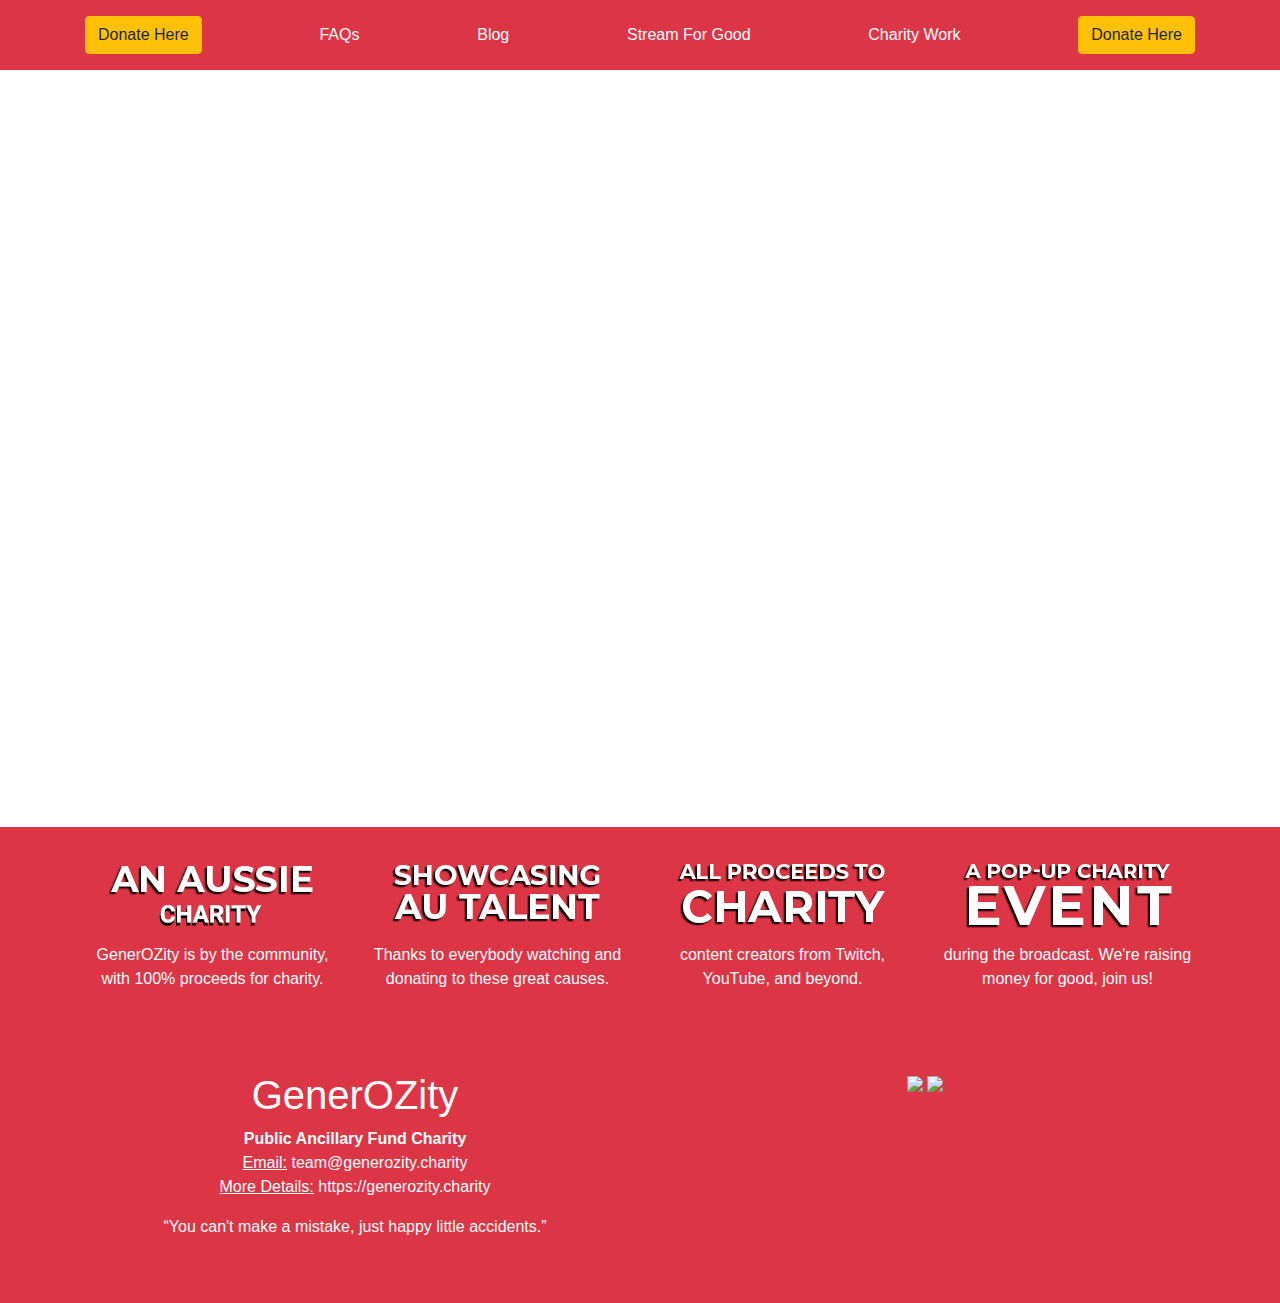
==== index.html @ a1354ad1 "Update index.html" ====
<!DOCTYPE html>
<html>

<!--     <head>
        <meta charset="UTF-8">
        <meta http-equiv="refresh" content="0; url=https://streamforgood.com.au/">
        <script type="text/javascript">
            window.location.href = "https://streamforgood.com.au/"
        </script>
        <title>Page Redirection</title>
    </head>
    <body>
        If you are not redirected automatically, <a href='https://streamforgood.com.au/'>click here</a>.
    </body> -->

<head>
    <meta http-equiv="Content-Type" content="text/html; charset=UTF-8">

    <title>GenerOZity</title>
    <link rel="stylesheet" href="https://use.fontawesome.com/releases/v5.1.1/css/all.css">
    <link href="//cdnjs.cloudflare.com/ajax/libs/ekko-lightbox/5.0.0/ekko-lightbox.css" rel="stylesheet">
    <link rel="stylesheet" href="https://stackpath.bootstrapcdn.com/bootstrap/4.3.1/css/bootstrap.min.css" integrity="sha384-ggOyR0iXCbMQv3Xipma34MD+dH/1fQ784/j6cY/iJTQUOhcWr7x9JvoRxT2MZw1T" crossorigin="anonymous">

    <!-- Global site tag (gtag.js) - Google Analytics -->
    <script async src="https://www.googletagmanager.com/gtag/js?id=UA-123410685-1"></script>
    <script>
        window.dataLayer = window.dataLayer || [];

        function gtag() {
            dataLayer.push(arguments);
        }
        gtag('js', new Date());

        gtag('config', 'UA-123410685-1');
    </script>

    <script src="https://code.jquery.com/jquery-3.2.1.slim.min.js" integrity="sha384-KJ3o2DKtIkvYIK3UENzmM7KCkRr/rE9/Qpg6aAZGJwFDMVNA/GpGFF93hXpG5KkN" crossorigin="anonymous"></script>
    <script src="https://cdnjs.cloudflare.com/ajax/libs/popper.js/1.12.9/umd/popper.min.js" integrity="sha384-ApNbgh9B+Y1QKtv3Rn7W3mgPxhU9K/ScQsAP7hUibX39j7fakFPskvXusvfa0b4Q" crossorigin="anonymous"></script>
    <script src="https://stackpath.bootstrapcdn.com/bootstrap/4.3.1/js/bootstrap.min.js" integrity="sha384-JjSmVgyd0p3pXB1rRibZUAYoIIy6OrQ6VrjIEaFf/nJGzIxFDsf4x0xIM+B07jRM" crossorigin="anonymous"></script>

    <meta property="og:url" content="https://generozity.com.au/" />
    <meta property="og:type" content="website" />
    <meta property="og:title" content="GenerOZity" />
    <meta property="og:description" content="GenerOZity is the pop-up Twitch marathon that brings together content creators from around Australia to raise money for good causes." />
    <meta property="og:image" content="https://i.imgur.com/TTYWFWO.png" />

    <meta name="twitter:card" content="summary" />
    <meta name="twitter:site" content="@generOZity" />
    <meta name="twitter:title" content="GenerOZity" />
    <meta name="twitter:description" content="GenerOZity is the pop-up Twitch marathon that brings together content creators from around Australia to raise money for good causes." />
    <meta name="twitter:image" content="https://i.imgur.com/TTYWFWO.png" />

</head>

<body>
    <nav class="navbar navbar-light bg-danger">
        <div class="container d-flex flex-column flex-md-row justify-content-between">
            <a class="py-2 d-none d-md-inline-block text-white" href="https://donate.generozity.charity/" target="_blank"><button type="button" class="btn btn-warning">Donate Here</button></a>
<!--             <a class="py-2 d-none d-md-inline-block text-white" href="https://schedule.generozity.com.au" target="_blank">Schedule</a> -->
            <a class="py-2 d-none d-md-inline-block text-white" href="https://faq.generozity.com.au" target="_blank">FAQs</a>
            <a class="py-2 d-none d-md-inline-block text-white" href="https://blog.generozity.com.au" target="_blank">Blog</a>
            <a class="py-2 d-none d-md-inline-block text-white" href="https://streamforgood.com.au" target="_blank">Stream For Good</a>
            <a class="py-2 d-none d-md-inline-block text-white" href="https://generozity.charity" target="_blank">Charity Work</a>
<!--             <a class="py-2 d-none d-md-inline-block text-white" href="https://streamers.generozity.com.au" target="_blank"><button type="button" class="btn btn-warning">Become a GenOZ Streamer</button></a> -->
            <a class="py-2 d-none d-md-inline-block text-white" href="https://donate.generozity.charity/" target="_blank"><button type="button" class="btn btn-warning">Donate Here</button></a>
        </div>
    </nav>
    
<!--     <div class="py-3 bg-primary" style="background-size: cover;height: 100%;background:url(https://wallpapercave.com/wp/wp6574733.jpg) repeat center center fixed;">
        <div class="container">
            <div class="row">
                <div class="col-md-12 text-center">
                    <div class="embed-responsive embed-responsive-16by9">
                        <div id="twitch-embed"></div>
                        <script src="https://embed.twitch.tv/embed/v1.js"></script>
                        <script type="text/javascript">
                          new Twitch.Embed("twitch-embed", {
                            width: 854,
                            height: 480,
                            channel: "generozity",
                            // only needed if your site is also embedded on embed.example.com and othersite.example.com 
                            parent: ["generozity.com.au"]
                          });
                        </script>
                    </div>
                </div>
            </div>
        </div>
    </div>     -->
    
    <iframe src="https://generozity.com.au/wewantyou/index.html" width="100%" height="750px" style="border:0"></iframe>
    
    <div class="py-3 bg-danger text-white">
        <div class="container">
            <div class="row">
                <div class="col-md-3">
                    <img class="img-fluid mx-auto d-block" src="images/1-white.png">
                    <p class="text-center">GenerOZity is by the community, with 100% proceeds for charity.
                        <br>
                    </p>
                </div>
                <div class="col-md-3">
                    <img class="img-fluid mx-auto d-block" src="images/2-white.png">
                    <p class="text-center">Thanks to everybody watching and donating to these great causes.
                        <br>
                    </p>
                </div>
                <div class="col-md-3">
                    <img class="img-fluid mx-auto d-block" src="images/3-white.png">
                    <p class="text-center">content creators from Twitch, YouTube, and beyond.
                        <br>
                    </p>
                </div>
                <div class="col-md-3">
                    <img class="img-fluid mx-auto d-block" src="images/4-white.png">
                    <p class="text-center">during the broadcast. We're raising money for good, join us!
                        <br>
                    </p>
                </div>
            </div>
        </div>
    </div>

    <div class="bg-faded py-5 bg-danger text-white">
        <div class="container">
            <div class="row">
                <div class="col-md-6 text-center">
                    <h1 class=" pi-item">GenerOZity</h1>
                    <p>
                        <b>Public Ancillary Fund Charity</b>
                        <br>
                        <u>Email:</u> <a class="text-white" href="mailto:team@generozity.charity" target="_top">team@generozity.charity</a>
                        <br>
                        <u>More Details:</u> <a class="text-white" href="https://generozity.charity" target="_top">https://generozity.charity</a>
                        <br>
                        <p class="">“You can't make a mistake, just happy little accidents.”</p>
                    </p>
                </div>
                <div class="col-md-6 text-center">
                    <a href="https://www.acnc.gov.au/charity/f3eedf0efe87d729c3630002a9dd32b1"><img src="https://generozity.charity/img/ACNC-Registered-Charity-Logo_reverse.png" width="150px"></a>
                    <a href="https://thosewizards.com.au/" target="_blank"><img class="center-block img-fluid mx-auto d-inline" src="https://generozity.com.au/images/ThoseWizardsLogoBlackTemp.png"></a>
                    <br>
                    
                </div>
            </div>
        </div>
    </div>
    
</body>
</html>
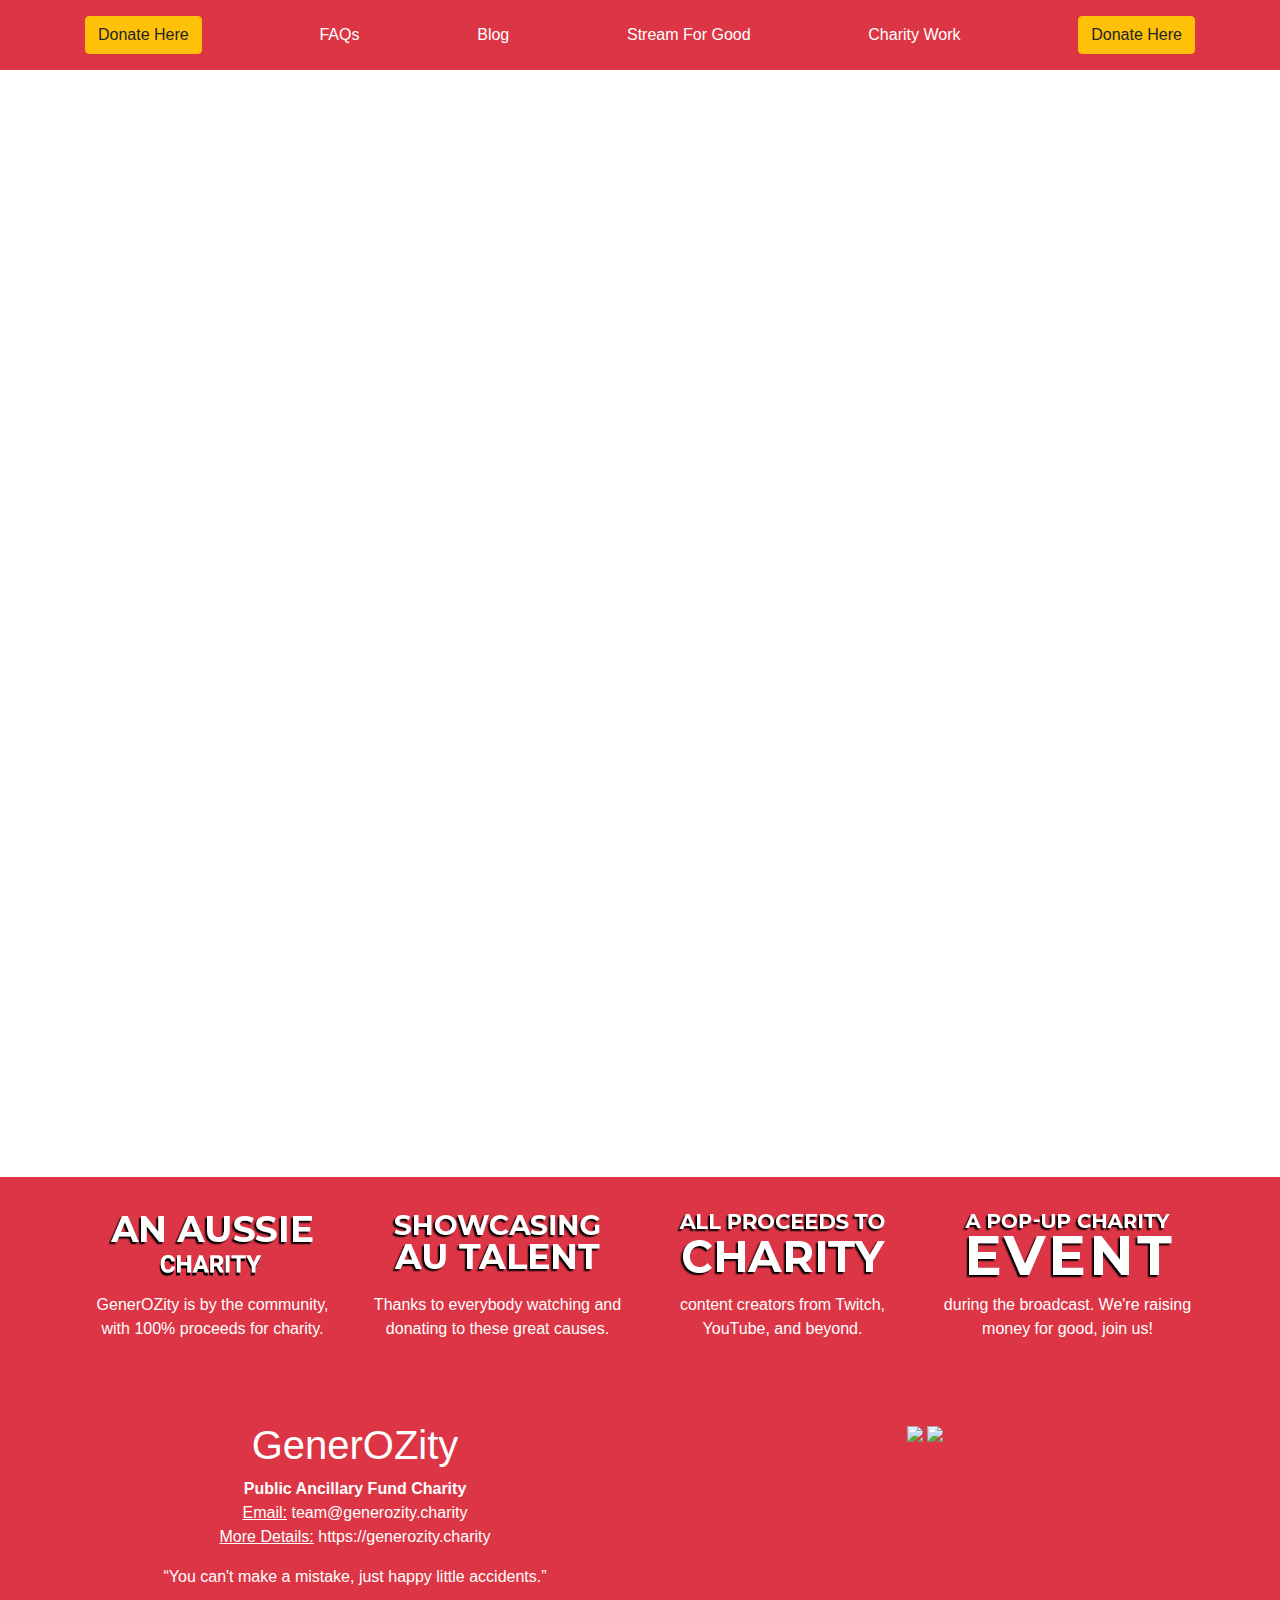
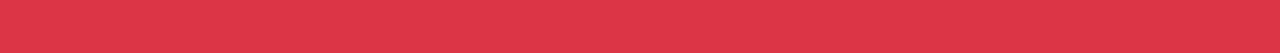
==== commit 0caafc5a: "Update index.html" ====
--- a/index.html
+++ b/index.html
@@ -88,7 +88,7 @@
         </div>
     </div>     -->
     
-    <iframe src="https://generozity.com.au/wewantyou/index.html" width="100%" height="750px" style="border:0"></iframe>
+    <iframe src="https://generozity.com.au/wewantyou/index2.html" width="100%" height="1100px" style="border:0"></iframe>
     
     <div class="py-3 bg-danger text-white">
         <div class="container">
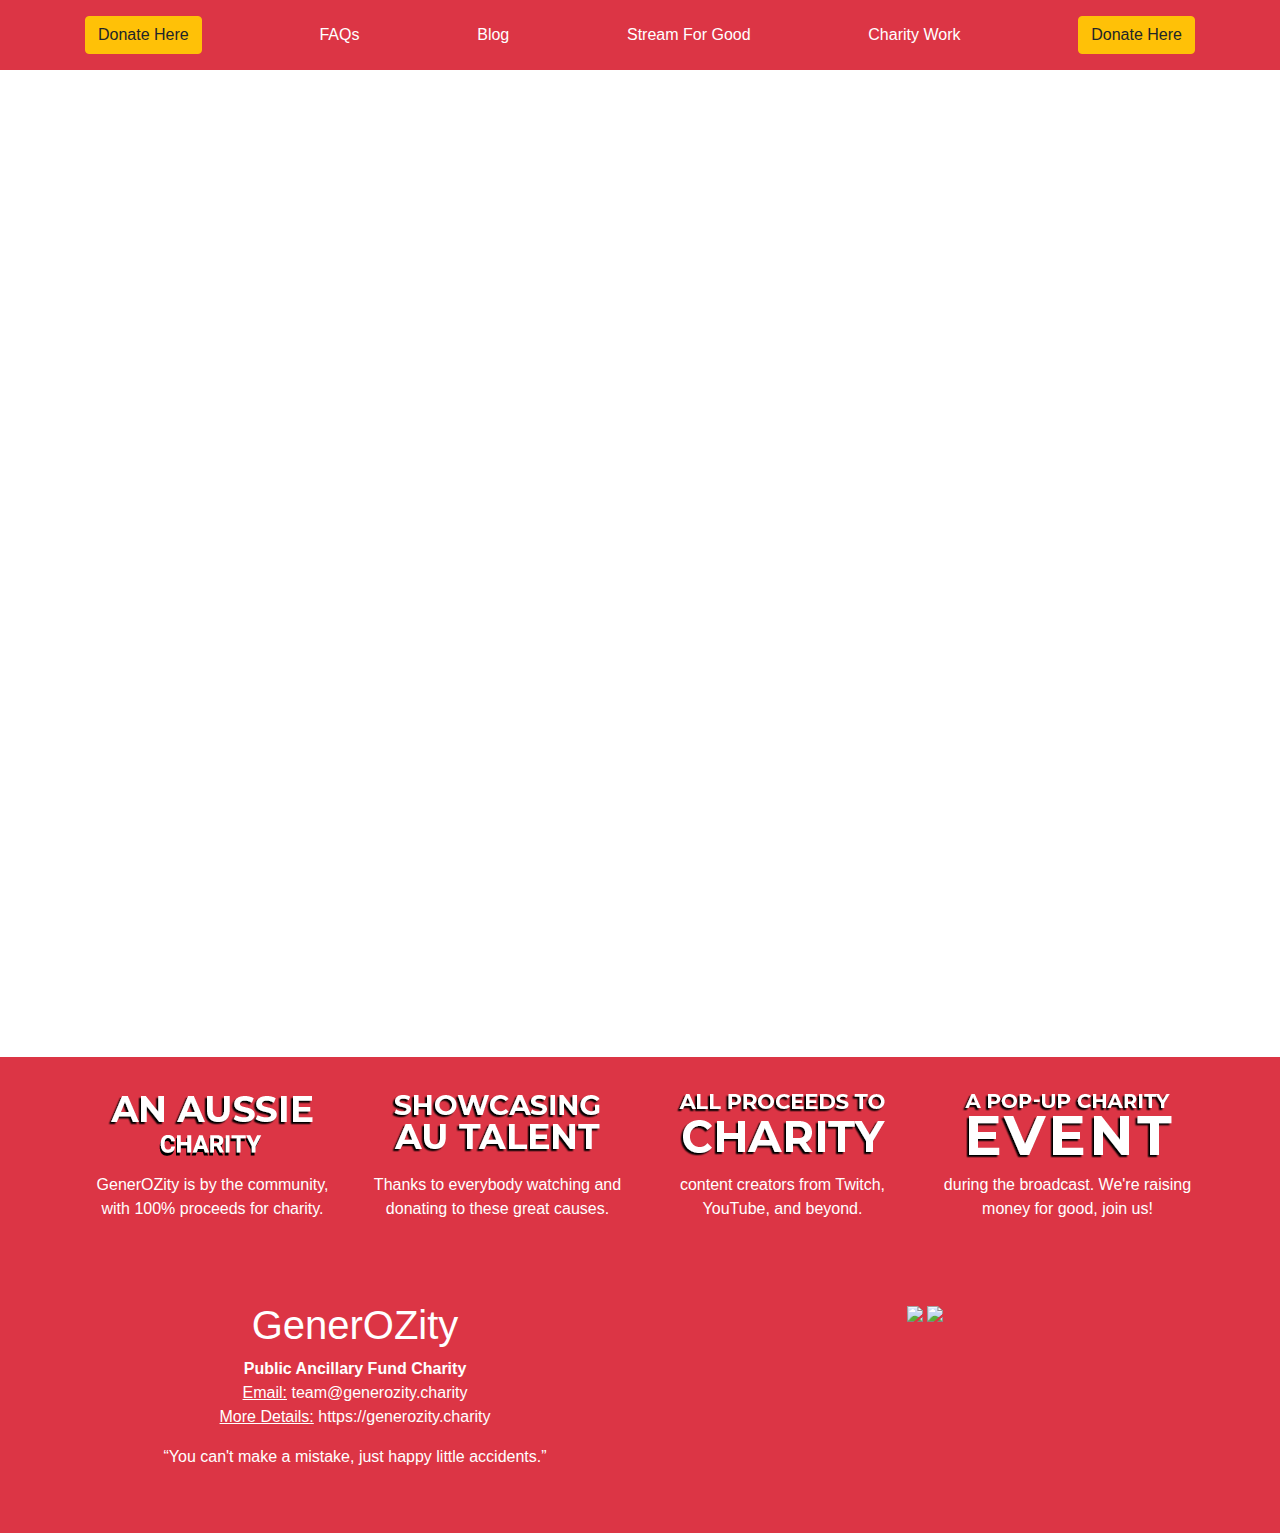
==== commit c695c3bf: "Update index.html" ====
--- a/index.html
+++ b/index.html
@@ -88,7 +88,7 @@
         </div>
     </div>     -->
     
-    <iframe src="https://generozity.com.au/wewantyou/index2.html" width="100%" height="1100px" style="border:0"></iframe>
+    <iframe src="https://generozity.com.au/wewantyou/index2.html" width="100%" height="980px" style="border:0"></iframe>
     
     <div class="py-3 bg-danger text-white">
         <div class="container">
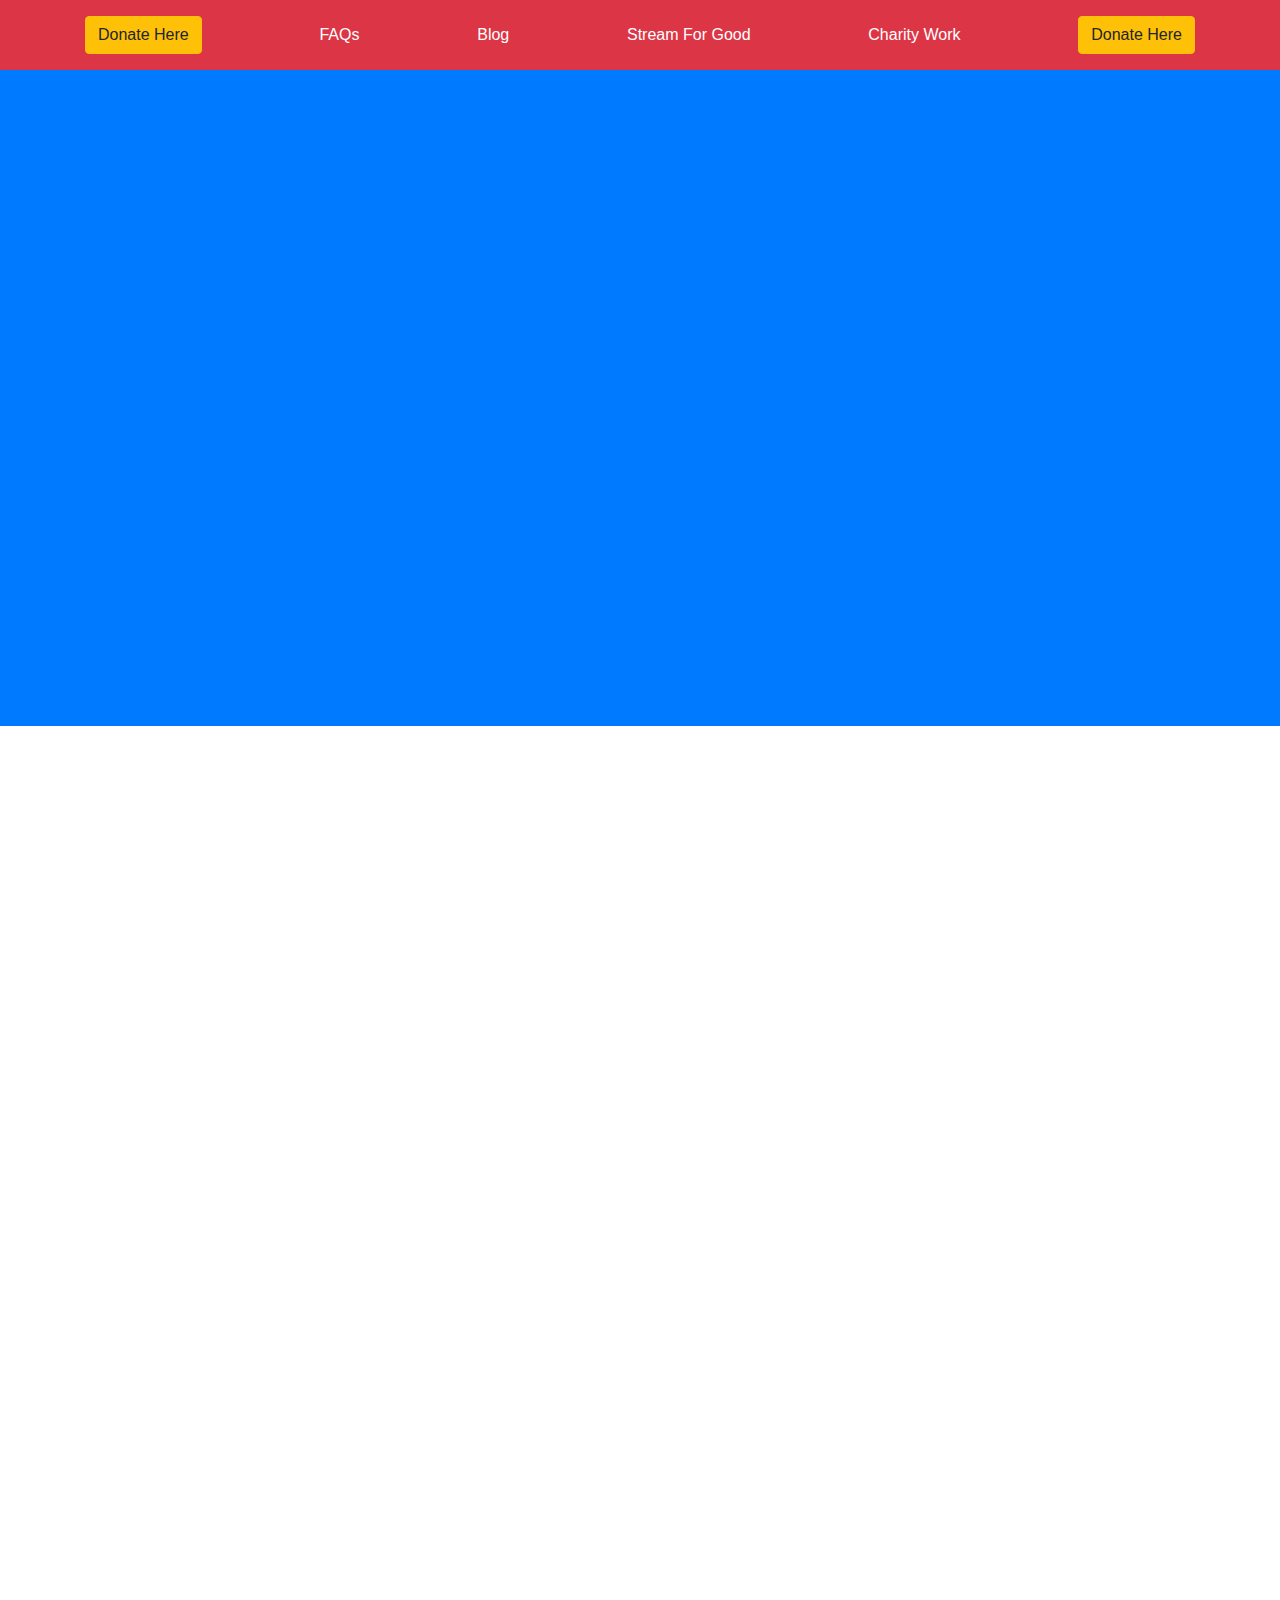
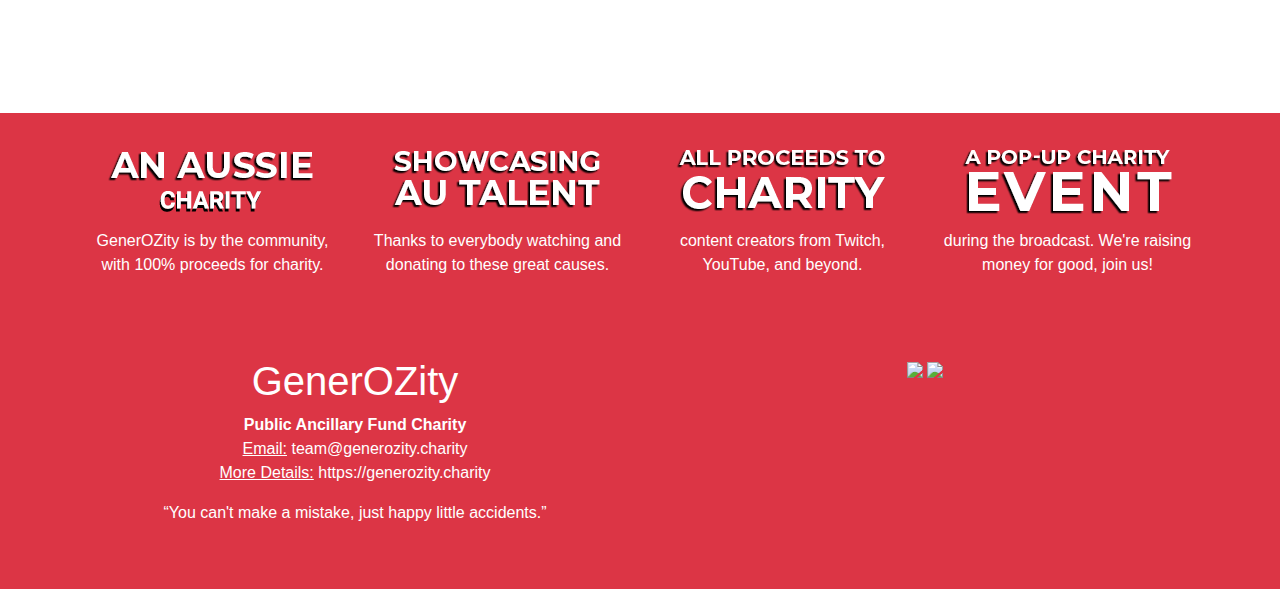
==== commit ec01ecd2: "Update index.html" ====
--- a/index.html
+++ b/index.html
@@ -66,7 +66,7 @@
         </div>
     </nav>
     
-<!--     <div class="py-3 bg-primary" style="background-size: cover;height: 100%;background:url(https://wallpapercave.com/wp/wp6574733.jpg) repeat center center fixed;">
+    <div class="py-3 bg-primary" style="background-size: cover;height: 100%;background:url(https://wallpapercave.com/wp/wp6574733.jpg) repeat center center fixed;">
         <div class="container">
             <div class="row">
                 <div class="col-md-12 text-center">
@@ -86,7 +86,7 @@
                 </div>
             </div>
         </div>
-    </div>     -->
+    </div>    
     
     <iframe src="https://generozity.com.au/wewantyou/index2.html" width="100%" height="980px" style="border:0"></iframe>
     
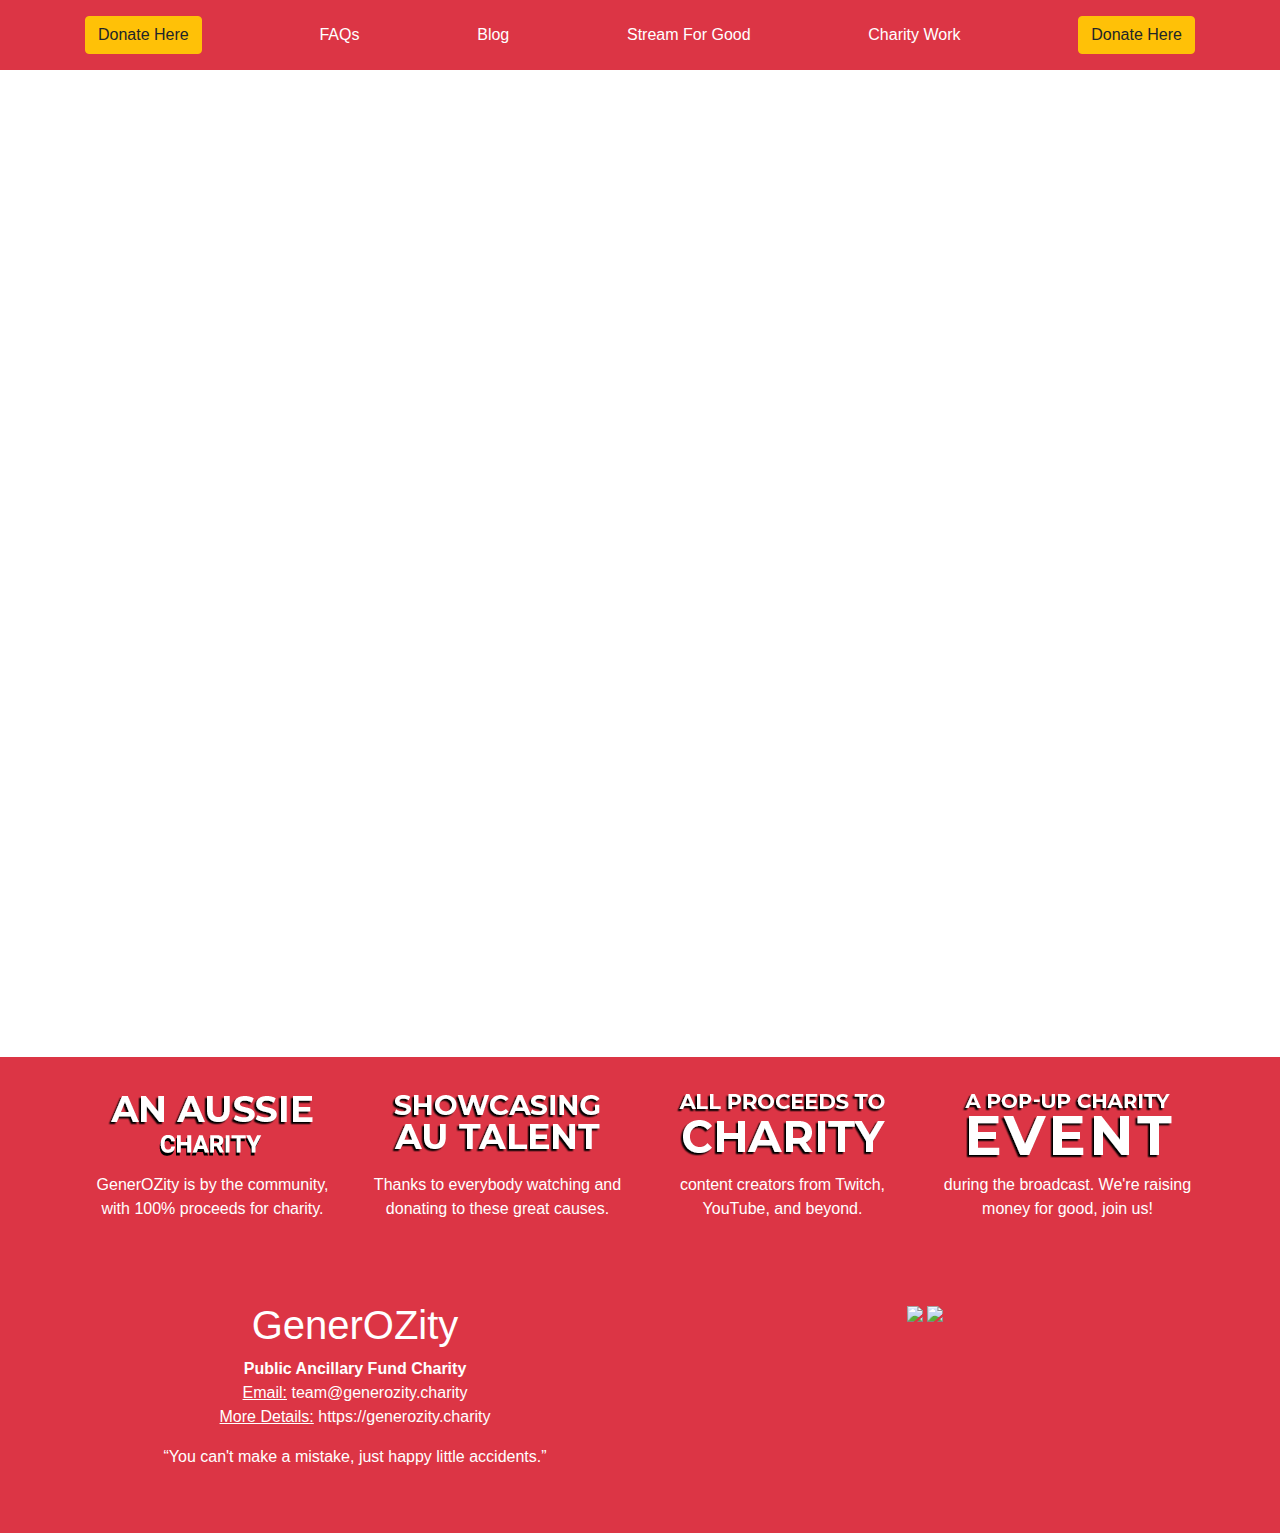
==== commit 04090a23: "Update index.html" ====
--- a/index.html
+++ b/index.html
@@ -66,7 +66,7 @@
         </div>
     </nav>
     
-    <div class="py-3 bg-primary" style="background-size: cover;height: 100%;background:url(https://wallpapercave.com/wp/wp6574733.jpg) repeat center center fixed;">
+<!--     <div class="py-3 bg-primary" style="background-size: cover;height: 100%;background:url(https://wallpapercave.com/wp/wp6574733.jpg) repeat center center fixed;">
         <div class="container">
             <div class="row">
                 <div class="col-md-12 text-center">
@@ -86,7 +86,7 @@
                 </div>
             </div>
         </div>
-    </div>    
+    </div>     -->
     
     <iframe src="https://generozity.com.au/wewantyou/index2.html" width="100%" height="980px" style="border:0"></iframe>
     
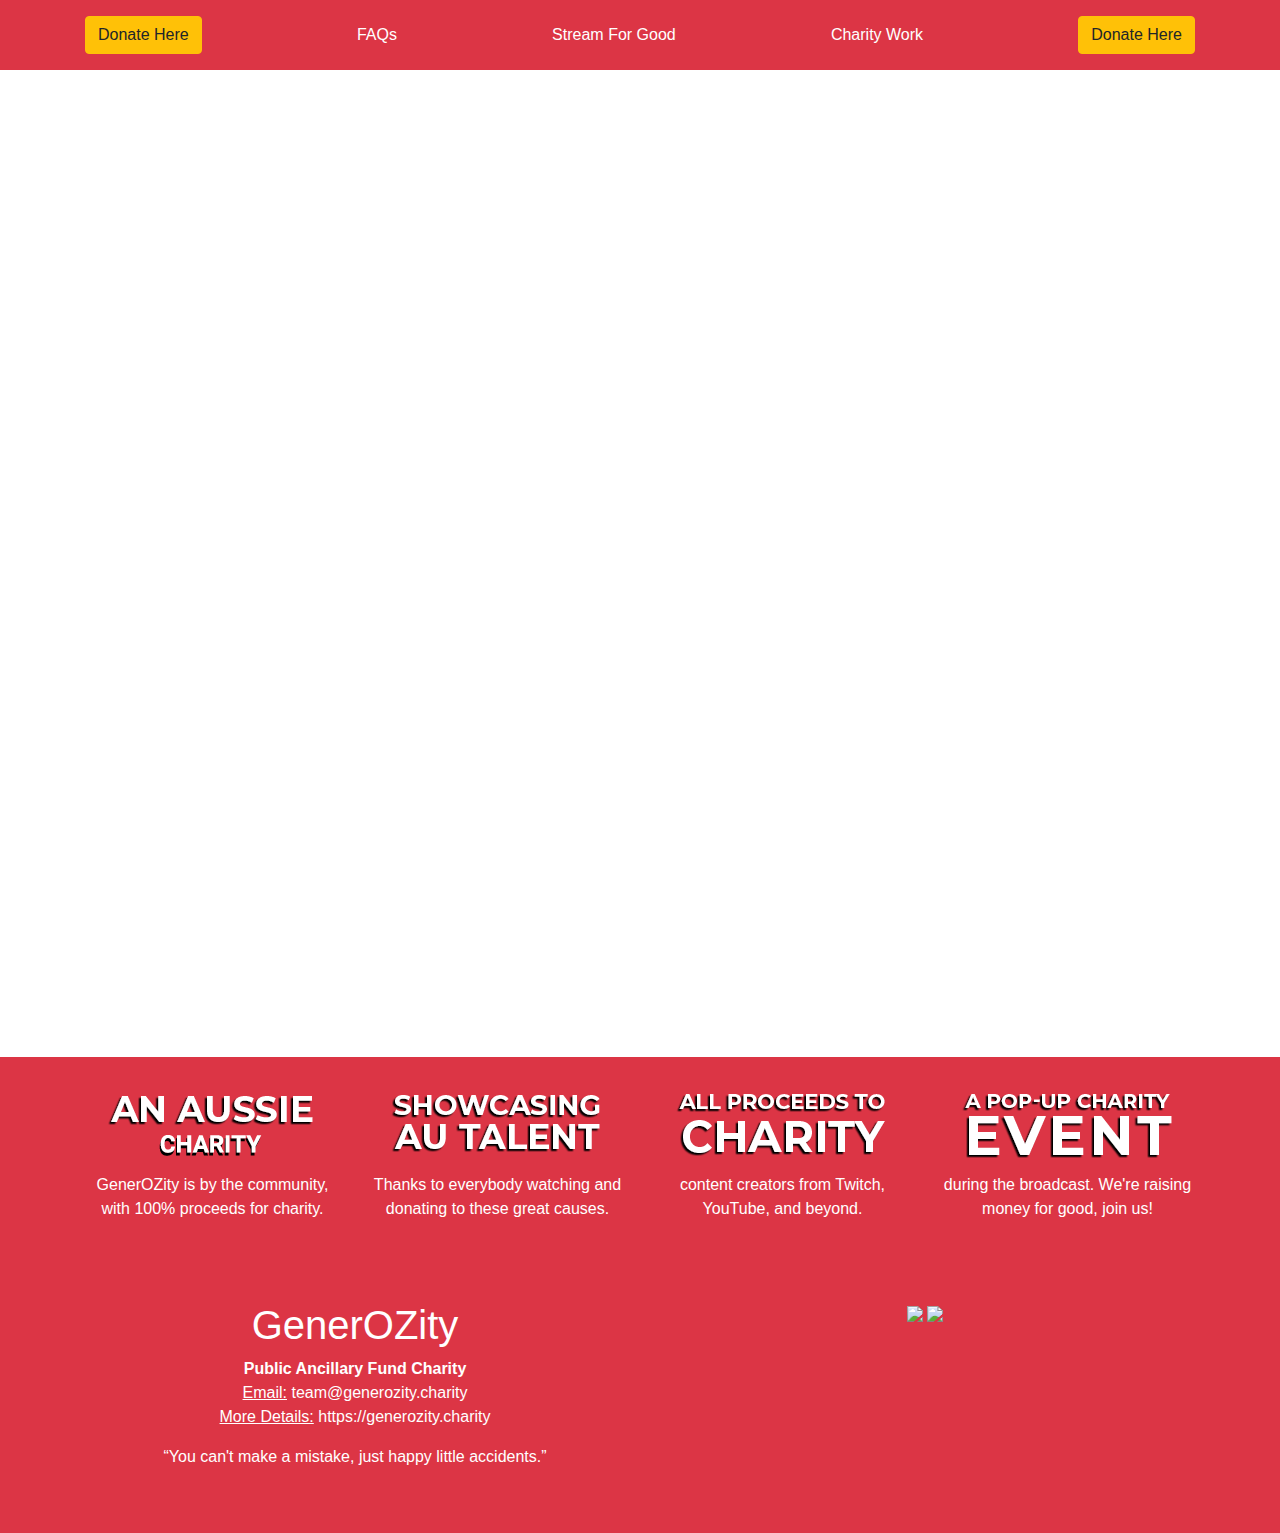
==== commit dd529689: "Update index.html" ====
--- a/index.html
+++ b/index.html
@@ -58,7 +58,7 @@
             <a class="py-2 d-none d-md-inline-block text-white" href="https://donate.generozity.charity/" target="_blank"><button type="button" class="btn btn-warning">Donate Here</button></a>
 <!--             <a class="py-2 d-none d-md-inline-block text-white" href="https://schedule.generozity.com.au" target="_blank">Schedule</a> -->
             <a class="py-2 d-none d-md-inline-block text-white" href="https://faq.generozity.com.au" target="_blank">FAQs</a>
-            <a class="py-2 d-none d-md-inline-block text-white" href="https://blog.generozity.com.au" target="_blank">Blog</a>
+<!--             <a class="py-2 d-none d-md-inline-block text-white" href="https://blog.generozity.com.au" target="_blank">Blog</a> -->
             <a class="py-2 d-none d-md-inline-block text-white" href="https://streamforgood.com.au" target="_blank">Stream For Good</a>
             <a class="py-2 d-none d-md-inline-block text-white" href="https://generozity.charity" target="_blank">Charity Work</a>
 <!--             <a class="py-2 d-none d-md-inline-block text-white" href="https://streamers.generozity.com.au" target="_blank"><button type="button" class="btn btn-warning">Become a GenOZ Streamer</button></a> -->
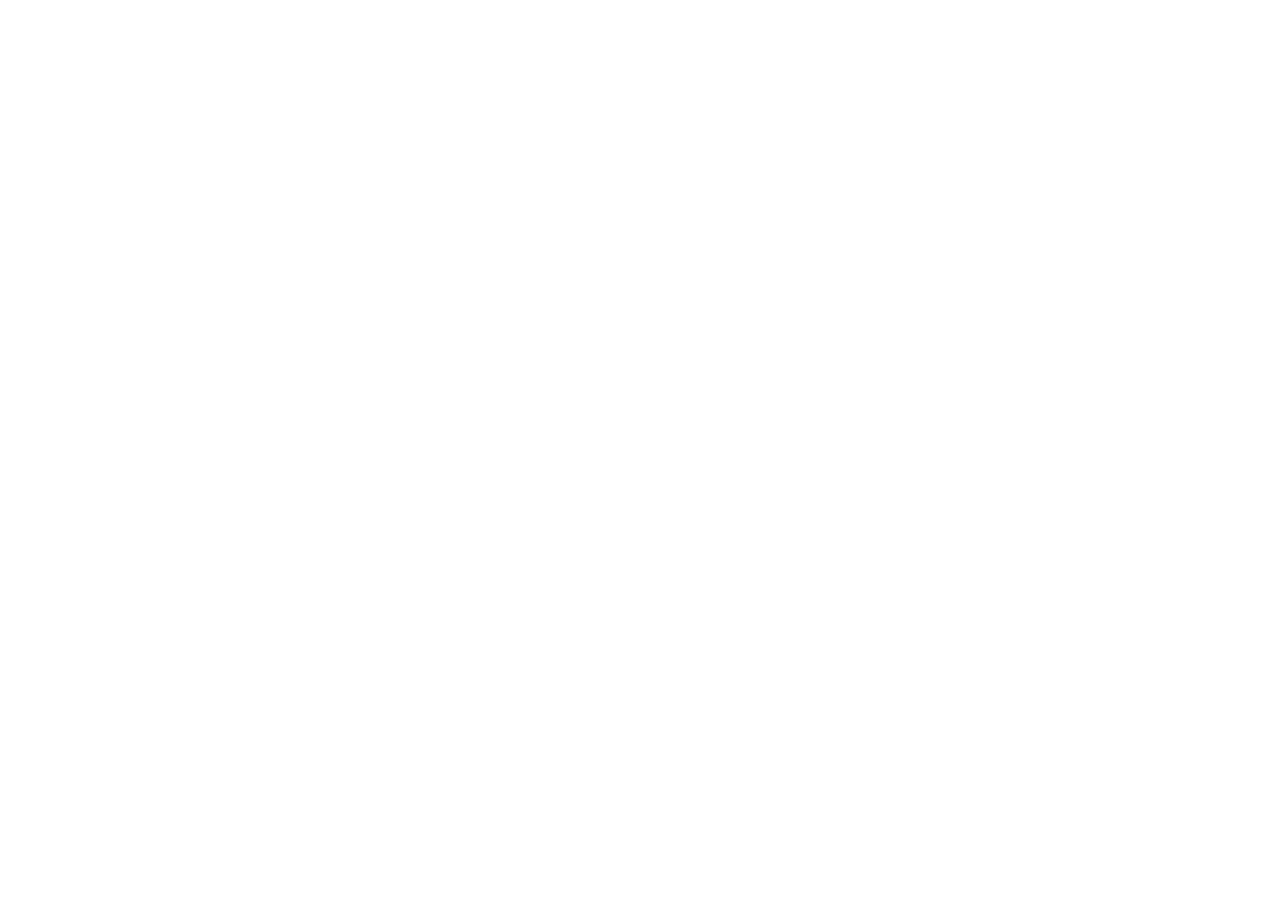
==== commit 1a4031ee: "Update index.html" ====
--- a/index.html
+++ b/index.html
@@ -1,19 +1,19 @@
 <!DOCTYPE html>
 <html>
 
-<!--     <head>
+    <head>
         <meta charset="UTF-8">
-        <meta http-equiv="refresh" content="0; url=https://streamforgood.com.au/">
+        <meta http-equiv="refresh" content="0; url=https://generozity.charity/">
         <script type="text/javascript">
-            window.location.href = "https://streamforgood.com.au/"
+            window.location.href = "https://generozity.charity/"
         </script>
         <title>Page Redirection</title>
     </head>
     <body>
-        If you are not redirected automatically, <a href='https://streamforgood.com.au/'>click here</a>.
-    </body> -->
+        If you are not redirected automatically, <a href='https://generozity.charity/'>click here</a>.
+    </body>
 
-<head>
+<!-- <head>
     <meta http-equiv="Content-Type" content="text/html; charset=UTF-8">
 
     <title>GenerOZity</title>
@@ -146,5 +146,5 @@
         </div>
     </div>
     
-</body>
+</body> -->
 </html>
